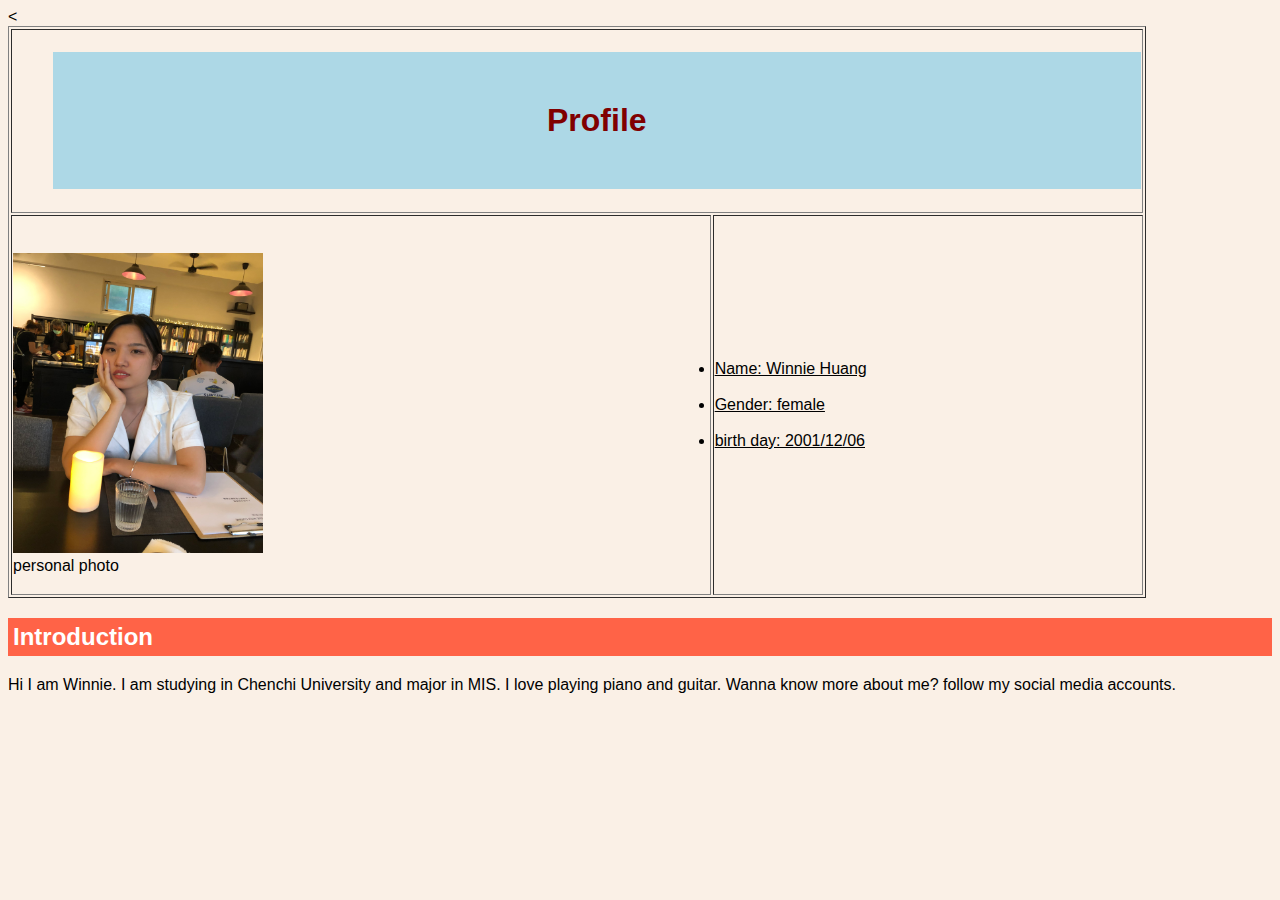
==== assignment2.html @ 9b4876a6 "Add files via upload" ====
<!DOCTYPE html>
<html>
<head>
	<meta charset="utf-8">
	<meta name="viewport" content="width=device-width, initial-scale=1">
	<title>personal website</title>
	<style type="text/css">
	em {
		font-weight: bold;
		color: black;
	}

	body{
		background-color:linen ;
		font-family: arial,helvetica,sans-serif;
	}

	h1 {
		color: maroon;
		margin-left: 40px;
		font-family:tahoma, helvetica, sans-serif ;
	}
	li em{
		text-decoration: underline;
	}
	p{
		font-size:12pt;
		font-family: arial, sans-serif;
	}
	li, em{
		text-decoration: underline;
	}

	.special{
		color: purple;
	}
	span{
		color: darkred;
		border: 1px solid black;
	}
	.extra span{
		color: inherit;
	}
	#myHeader{
		background-color: lightblue;
		padding: 50px;
		text-align: center;
	}
	.topic{
		background-color: tomato;
		color:white;
		padding: 5px;

	}

</style>
</head>
<body>
	
	<table border ="1" style = "width: 90%;"
		
			<thead>
				<tr>
					<th colspan="3"> <h1 id="myHeader">Profile</h1>
					</th>
				</tr>
			
			</thead>

			<tbody>
				<tr>
					<td rowspan="3">	
						<br><br>
						<img src ="./pic/me.jpg" width="250" height="300" 
						alt="image does not find...." /><br>
						personal photo<br><br>
					</td><
					<td colspan="2">
						
						 <li>Name: Winnie Huang</li>
					 	<br>
					 	<li>Gender: female </li>
					 	<br>
					 	<li>birth day: 2001/12/06 </li>
					</td>
				</tr>
			</tbody>

	</table>
	<h2 class="topic">Introduction</h2>
	<p>Hi I am Winnie. I am studying in Chenchi University and major in MIS.
	I love playing piano and guitar. Wanna know more about me? follow my social media accounts. </p>

	

</body>
</html>
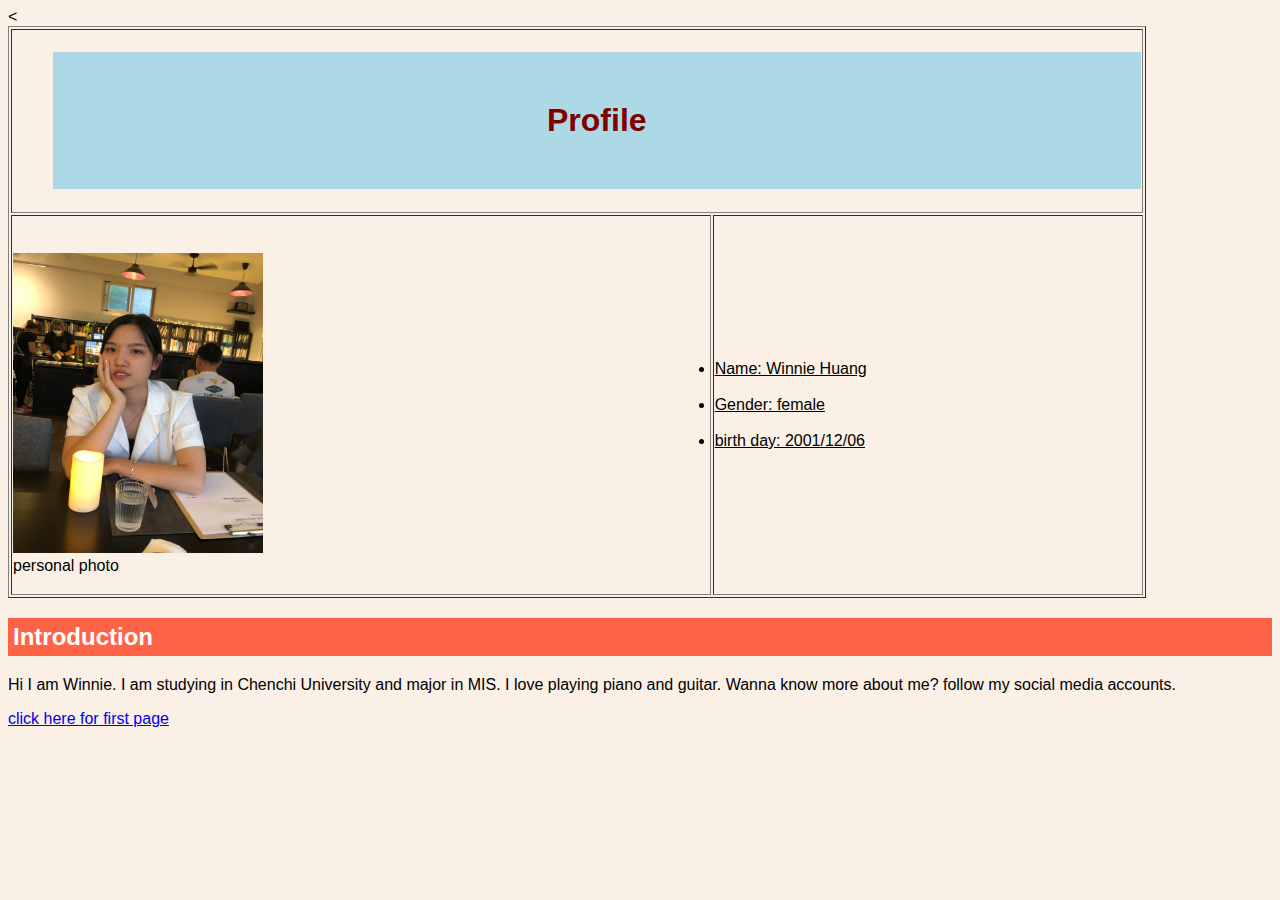
==== commit 29964fd3: "Update assignment2.html" ====
--- a/assignment2.html
+++ b/assignment2.html
@@ -61,7 +61,7 @@
 		
 			<thead>
 				<tr>
-					<th colspan="3"> <h1 id="myHeader">Profile</h1>
+					<th colspan="2"> <h1 id="myHeader">Profile</h1>
 					</th>
 				</tr>
 			
@@ -69,7 +69,7 @@
 
 			<tbody>
 				<tr>
-					<td rowspan="3">	
+					<td rowspan="2">	
 						<br><br>
 						<img src ="./pic/me.jpg" width="250" height="300" 
 						alt="image does not find...." /><br>
@@ -90,8 +90,10 @@
 	<h2 class="topic">Introduction</h2>
 	<p>Hi I am Winnie. I am studying in Chenchi University and major in MIS.
 	I love playing piano and guitar. Wanna know more about me? follow my social media accounts. </p>
+	
+	<a href = "https://winnie2qui0.github.io/-winnie-.github.io/lab2/" > click here for first page</a> 
 
 	
 
 </body>
-</html>+</html>
